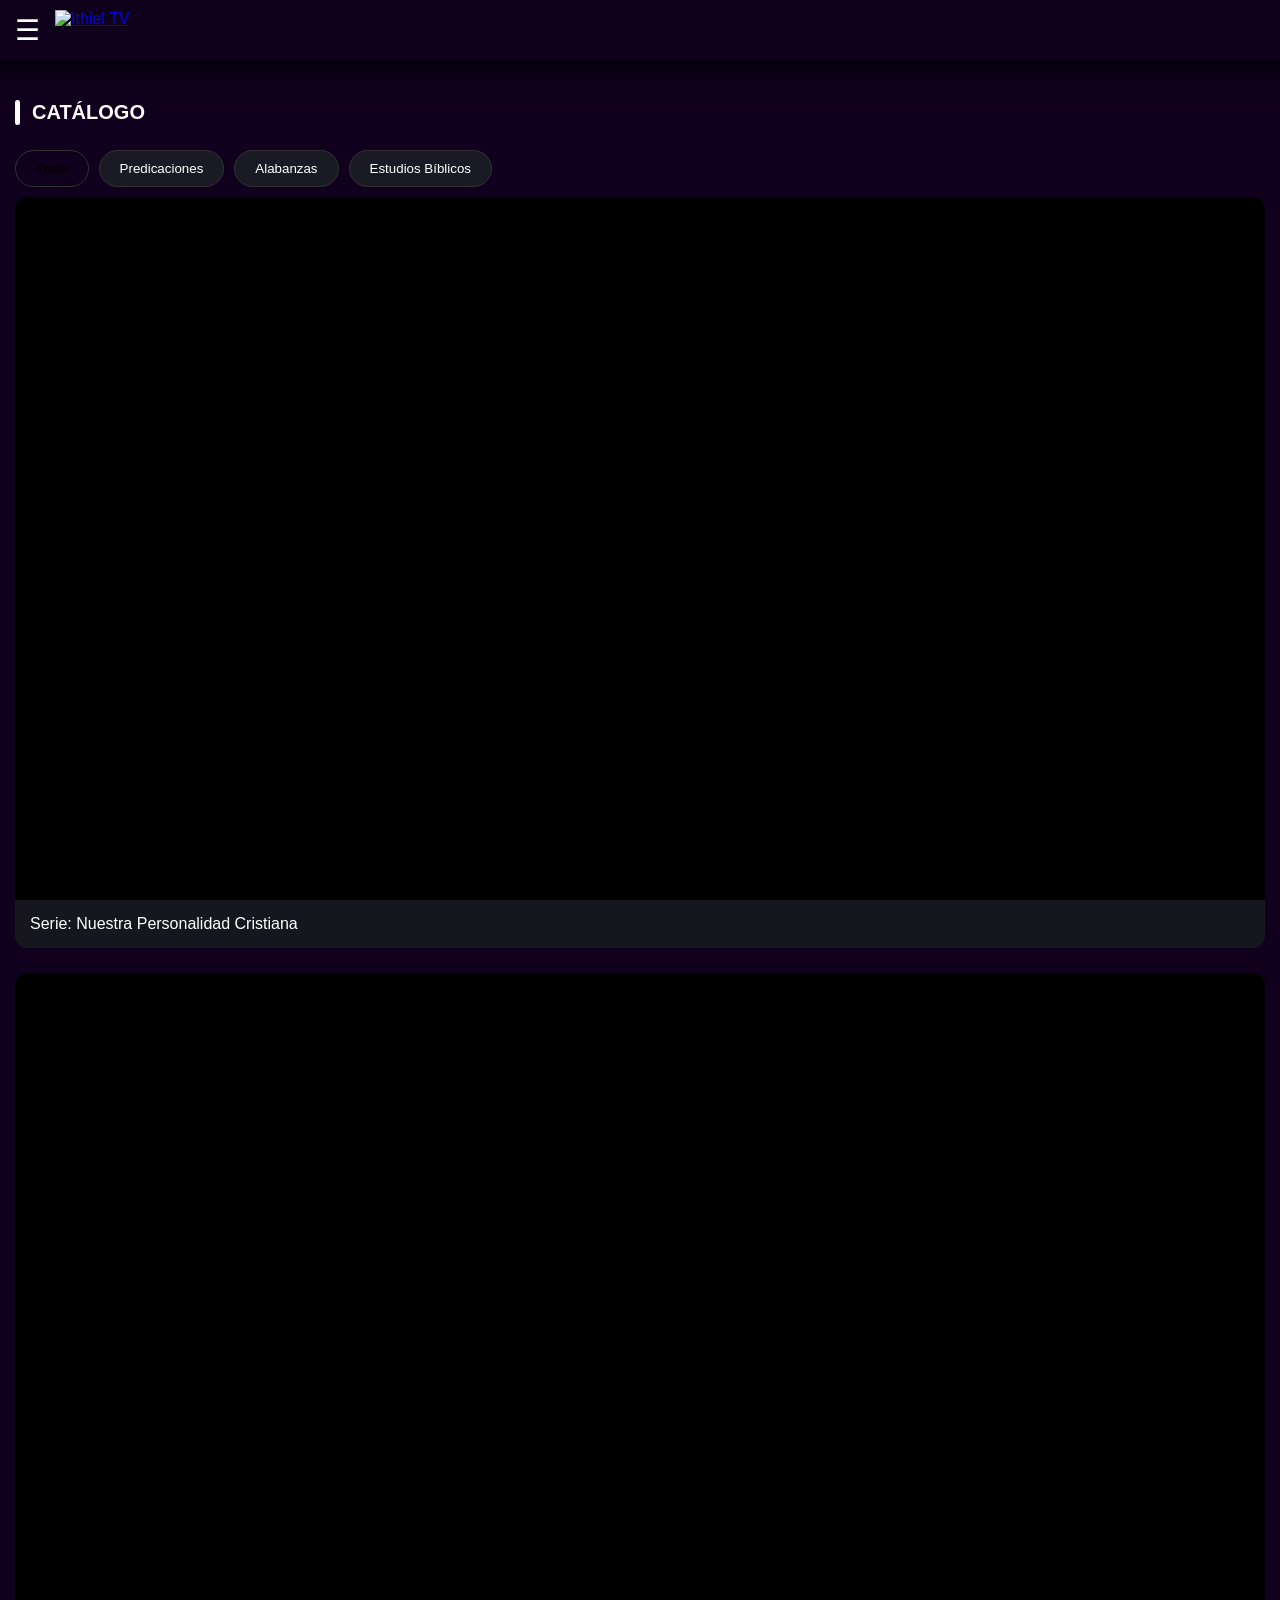
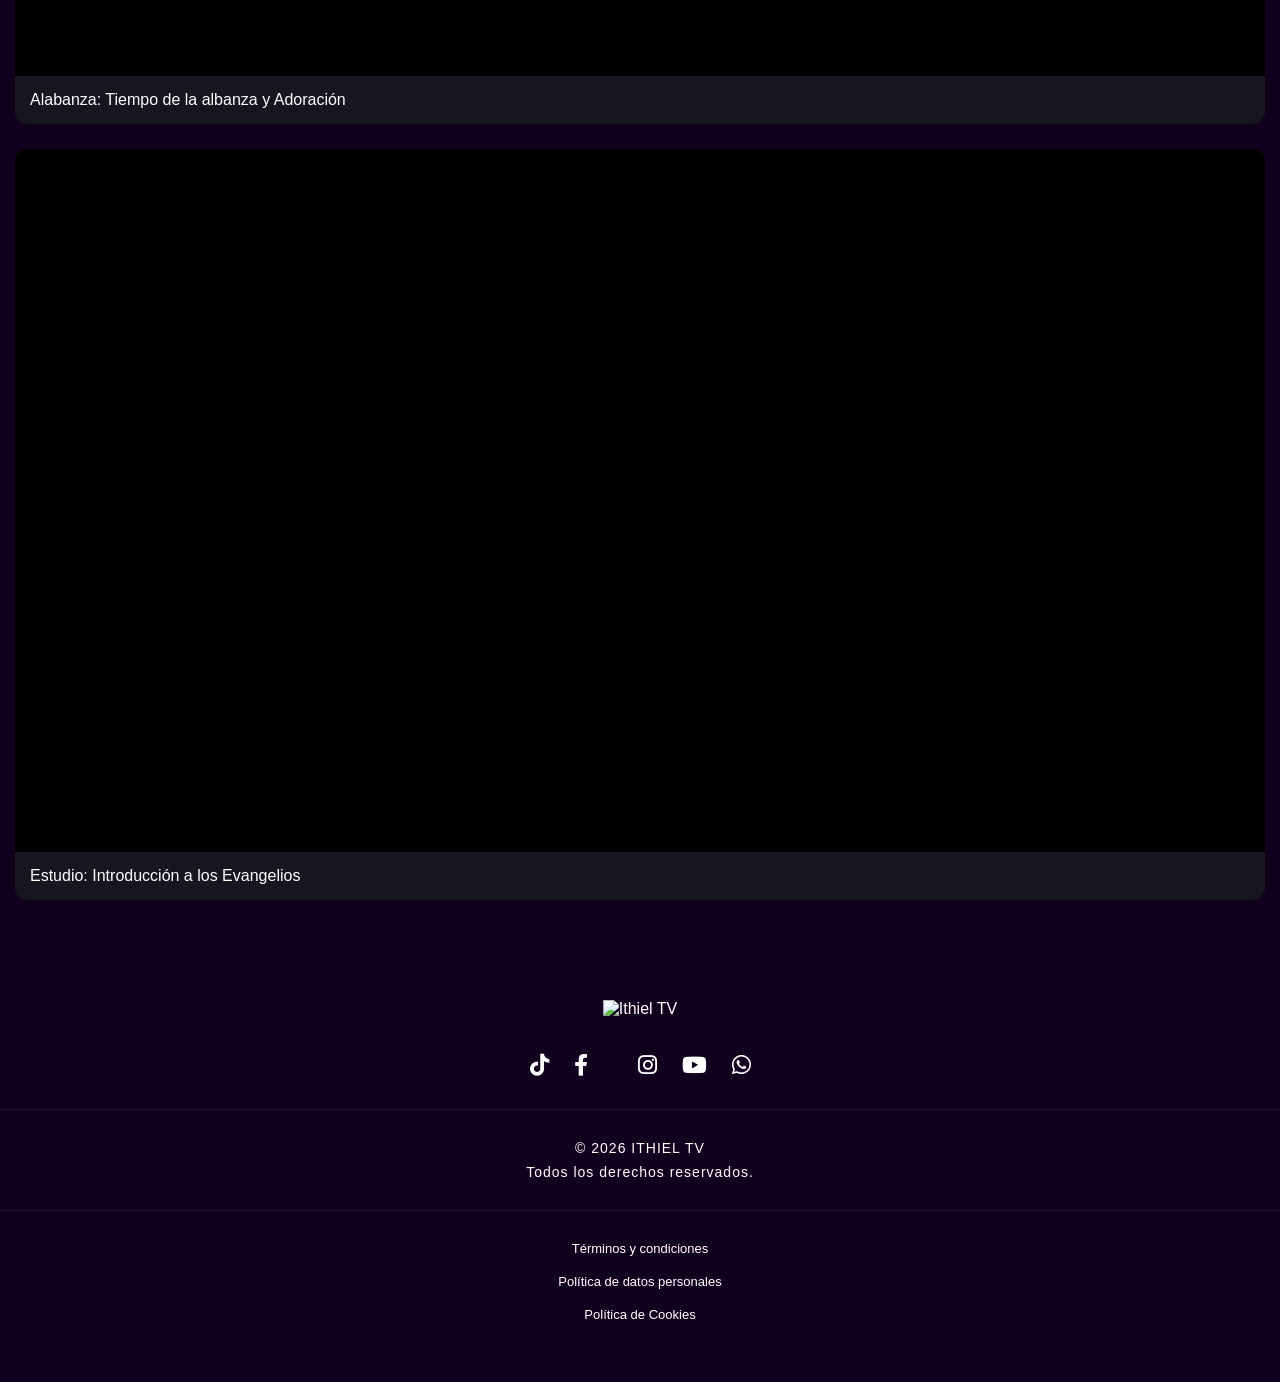
==== catalogo.html @ 6e53051e "update" ====
<!DOCTYPE html>
<html lang="es">
<head>
    <meta charset="UTF-8">
    <meta name="viewport" content="width=device-width, initial-scale=1.0">
    <!-- Color de la barra de direcciones en navegadores móviles -->
    <meta name="theme-color" content="#000C34">
    <title>Ithel TV | Catálogo</title>
    <!-- Font Awesome 6 - Librería de íconos -->
    <link rel="stylesheet" href="https://cdnjs.cloudflare.com/ajax/libs/font-awesome/6.0.0/css/all.min.css">
    <!-- Estilos principales del sitio -->
    <link rel="stylesheet" href="css/styles.css">
</head>
<body>

    <!-- OVERLAY: Capa oscura detrás del menú lateral -->
    <div class="overlay" id="overlay"></div>
    
    <!-- MENÚ LATERAL (SIDEBAR) - Navegación principal -->
    <nav class="sidebar" id="menu">
        <!-- Botón para cerrar el menú (X) -->
        <div style="font-size:35px; padding:20px; cursor:pointer; text-align:right;" id="cerrar">×</div>
        <!-- Enlaces de navegación -->
        <a href="index.html" onclick="cerrar()">Inicio</a>
        <a href="catalogo.html" onclick="cerrar()">Catálogo</a>
        <a href="vivo.html" onclick="cerrar()">En Vivo</a>
        <a href="conocenos.html" onclick="cerrar()">Conócenos</a>
    </nav>

    <!-- HEADER: Barra superior fija -->
    <header>
        <!-- Botón hamburguesa para abrir el menú -->
        <div class="btn-m" id="abrir">☰</div>
        <div class="logo-container">
            <!-- Enlace del logo que lleva al inicio -->
            <a href="index.html">
                <img src="assets/logooficialdeithiel.png" alt="Ithiel TV" class="logo-main">
            </a>
        </div>
    </header>

    <!-- SECCIÓN CATÁLOGO: Contenido principal de videos -->
    <section class="sec" id="catalogo">
        <!-- Título de la sección con línea decorativa -->
        <div class="t-sec"><div class="linea"></div> CATÁLOGO</div>
        
        <!-- FILTROS: Botones para categorizar videos -->
        <div class="filtros">
            <button id="btn-todo" class="btn-f active" onclick="filtrar('todo')">Todo</button>
            <button class="btn-f" onclick="filtrar('predicacion')">Predicaciones</button>
            <button class="btn-f" onclick="filtrar('alabanza')">Alabanzas</button>
            <button class="btn-f" onclick="filtrar('estudio')">Estudios Bíblicos</button>
        </div>

        <!-- LISTA DE VIDEOS: Contenedor de tarjetas de video -->
        <div id="lista-videos">
            <!-- Tarjeta 1: Predicación - Serie: Nuestra Personalidad Cristiana -->
            <div class="card item predicacion">
                <div class="vid">
                    <!-- Reproductor de YouTube con lista de reproducción -->
                    <iframe src="https://www.youtube.com/embed/videoseries?list=PLN6G8LjKatYE3z5otWJQfp3gxnsb1_9Gb" allowfullscreen></iframe>
                </div>
                <div class="v-info">Serie: Nuestra Personalidad Cristiana</div>
            </div>

            <!-- Tarjeta 2: Alabanza - Tiempo de alabanza y adoración -->
            <div class="card item alabanza">
                <div class="vid">
                    <!-- Reproductor de YouTube con lista de reproducción de alabanzas -->
                    <iframe src="https://www.youtube.com/embed/videoseries?list=PLN6G8LjKatYEV9vzxcICWud-a81nAzUEZ&si=kuYNsqTi51CY4heF" allowfullscreen></iframe>
                </div>
                <div class="v-info">Alabanza: Tiempo de la albanza y Adoración</div>
            </div>
            
            <!-- Tarjeta 3: Estudio Bíblico - Introducción a los Evangelios -->
            <div class="card item estudio">
                <div class="vid">
                    <!-- Reproductor de YouTube - VIDEO_ID_3 debe ser reemplazado con el ID real -->
                    <iframe src="https://www.youtube.com/embed/VIDEO_ID_3"></iframe>
                </div>
                <div class="v-info">Estudio: Introducción a los Evangelios</div>
            </div>
        </div>
    </section>

    <!-- FOOTER: Pie de página -->
  <footer class="footer-rcn-style">
    <div class="f-content">
        <div class="f-logo-container">
            <img src="assets/logooficialdeithiel.png" alt="Ithiel TV" class="f-logo">
        </div>
        <div class="f-redes-rcn">
            <a href="https://tiktok.com" target="_blank"><i class="fab fa-tiktok"></i></a>
            <a href="https://facebook.com/ithieltv" target="_blank"><i class="fab fa-facebook-f"></i></a>
            <a href="https://x.com" target="_blank"><i class="fab fa-x-twitter"></i></a>
            <a href="https://instagram.com/ithiel.tv" target="_blank"><i class="fab fa-instagram"></i></a>
            <a href="https://youtube.com/@ithieltv" target="_blank"><i class="fab fa-youtube"></i></a>
            <a href="https://watsapp.com/chanel/0029ValvgwzJkK78LKCbSD3l"targe="_blank">
                <i class="fab 
                fa-whatsapp"></i>
                </a>
        </div>
        <div class="f-divider"></div>
        <div class="f-copyright">
            <p>© 2026 ITHIEL TV</p>
            <p>Todos los derechos reservados.</p>
        </div>
        <div class="f-divider"></div>
        <div class="f-legal-links">
            <a href="#">Términos y condiciones</a>
            <a href="privacidad.html">Política de datos personales</a>
            <a href="#">Política de Cookies</a>
        </div>
    </div>
</footer>
   
   
   
   

    <!-- JavaScript principal -->
    <script src="js/main.js"></script>
</body>
</html>
---- css/styles.css ----
/* === VARIABLES GLOBALES======= */
:root {
    --fondo: #10001D;      /* Color de fondo principal*/
    --menu: #000C34;        /* Color del menú lateral*/
    --Blanco: #FFFFFF;       /* Color de acento */
    --morado: #a333c8;      /* Color de acento morado */
}

/*====== ESTILOS BASE ======== */
body { 
    margin: 0; 
    background: var(--fondo); 
    color:#ffffff; 
    font-family: 'Segoe UI', sans-serif; 
    overflow-x: hidden;          /* Evita desplazamiento horizontal no deseado */
    scroll-behavior: smooth;     /* Desplazamiento suave al hacer clic en enlaces */
}


/*animacion de entrada*/
.loader-wrapper {
    position: fixed;
    top:0;
    left:0;
    width:100%;
    height:100%;
    background:#10001D;
    display:flex;
    justify-content:center;
    align-items:center;
    z-index:9999;
    transition:opacity 0.6s ease;
}

.loader-container{
    position:relative;
    display:flex;
    justify-content:center;
    align-items:center;
}

/*logo en el centro*/
.loader-logo{
    width: 80px;
    height:auto;
    position:absolute;
}
/*circulo animado*/
.spinner{
    width: 120px;
    height: 120px;
    border-radius:50%;
    background: conic-gradient(from 0deg,transparent 20%, #ffffff);

    /* el 2px grosor de la linea*/
    -webkit-mask: 
    radial-gradient(farthest-side,transparent calc(100% - 4px), black 0);
    
    mask:
    radial-gradient(farthest-side,
    transparent calc(100% - 4px), black 0);
    

    animation: spin 0.8s linear infinite;
}

/*animaciom de rotacion*/
@keyframes spin {
    0% { transform:rotate(0deg);}
    100%{ transform:rotate(360deg);}
}





/*=HEADER O BARRA DE NAVEGACIÓN= */
header {
    display: flex; 
    align-items: center; 
    padding: 10px 15px;
    /* Fondo */
    background: rgba(16, 0, 29, 0.8);  
     /*Efectodesenfoque (vidrio)*/
    backdrop-filter: blur(10px);
    /* Compatibilidad Safari */   
    -webkit-backdrop-filter: blur(10px);      
    /* Fijo al hacerscroll */
    position: sticky;  
    top: 0; 
    /* Por encima del contenido */
    z-index: 1000;              
    /*Borde de la barra*/
    border-bottom: 0px solid rgba(255, 255, 255,0);
    /*Sombra de la barra*/
    box-shadow:0 -30px 20px 45px rgba(0, 0, 0, 0.6);
}

/* Botón del menú hamburguesa */
.btn-m { 
    font-size: 28px; 
    cursor: pointer; 
    margin-right: 15px; 
    color: var(--verde); 
}

/* Contenedor del logo */
.logo-container { 
    flex-grow: 1; 
    display: flex; 
    align-items: center; 
}

/* Botón del logo (para volver al inicio) */
.logo-btn { 
    background: none; 
    border: none; 
    padding: 0; 
    cursor: pointer; 
}

/* Imagen del logo principal */
.logo-main { 
    height: 40px; 
    width: auto; 
    display: block; 
}

/*==== MENÚ LATERAL (SIDEBAR) == */
.sidebar {
    position: fixed; 
    top: 0; 
    left: -100%;                
    /* Oculto fuera d la pantalla */
    width: 280px; 
    height: 100%;
    background: rgba(16, 0, 29,1);
    backdrop-filter: blur(0px);
    transition: 0.5s cubic-bezier(0.3, 0.2, 0, 0);  
    /* Animación suave */
    z-index: 2000; 
    padding-top: 20px;
    box-shadow: 10px 0 15px rgba(0, 0, 0, 0.9);
    border-right: 1px solid rgba(255, 255, 255, 0);
}

/* Clase activa mostrar el menú */
.sidebar.active { left: 0; }

/* Enlaces del menú lateral */
.sidebar a { 
    display: block; 
    padding: 15px 25px; 
    color: white; 
    text-decoration: none; 
    font-size: 19px; 
    border-left: 4px solid transparent;   /* Espacio para el borde hover */
}

/* Efecto hover enlaces del menú */
.sidebar a:hover { 
    background: rgba(255, 255, 255, 0.05);
    border-left: 4px solid var(--verde);  /* Borde verde al pasar el mouse */
}

/*===== CARRUSEL DE IMÁGENES === */
/* carrusel */
.slider { 
    width: 100%; 
    aspect-ratio: 16 / 9;       
    /* Proporción pantalla ancha */
    position: relative; 
    overflow: hidden;           /* Oculta el desbordamiento */
    touch-action: pan-y;        
    /* Mejora el touch desplazamiento vertical */
}

/*Contenedor de toda diapositivas */
.slides { 
    display: flex; 
    width: 400%;                /* 4 diapositivas = 400% del ancho */
    height: 100%; 
    transition: transform 0.5s cubic-bezier(0,.51,.07,.04); 
    will-change: transform;     /* Optimización de rendimiento */
}

/* Cada diapositiva individual */
.slide { 
    width: 100%; 
    height: 100%; 
    background-size: cover; 
    background-position: center; 
    display: flex; 
    align-items: flex-end;       /* Texto en la parte inferior */
    padding: 40px 20px; 
    box-sizing: border-box;
}

/* Título de cada diapositiva */
.slide h3 { 
    font-size: 24px; 
    margin: 0; 
}

/* Contenedor de los puntos indicadores del carrusel */
.dots {
    position: absolute; 
    bottom: 20px; 
    width: 100%;
    display: flex; 
    justify-content: center; 
    gap: 8px; 
    z-index: 10;
}

/* Punto indicador individual */
.dot {
    width: 10px; 
    height: 10px; 
    border-radius: 50%;
    background: rgba(255,255,255,0.3); 
    cursor: pointer; 
    transition: 0.4s;
}

/* Punto activo (diapositiva actual) */
.dot.active { 
    background:#ffffff; 
    width: 25px;                /* Se alarga horizontalmente */
    border-radius: 5px; 
}

/* ==================== SECCIONES GENERALES ==================== */
/* Contenedor de sec*/
.sec { padding: 15px; }

/* Título de sección con línea decorativa */
.t-sec { 
    display: flex; 
    align-items: center; 
    font-size: 20px; 
    margin: 25px 0 15px; 
    font-weight: bold; 
}

/* Línea decorativa verde junto al título */
.linea { 
    width: 5px; 
    height: 25px; 
    background: var(--Blanco); 
    margin-right: 12px; 
    border-radius: 10px; 
}

/* ==================== FILTROS DEL CATÁLOGO ==================== */
.filtros { 
    display: flex; 
    gap: 10px; 
    overflow-x: auto;           /* Scroll horizontal en móviles */
    padding: 10px 0; 
    scrollbar-width: none;      /* Oculta scrollbar en Firefox */
}

/* Oculta scrollbar en Chrome/Safari */
.filtros::-webkit-scrollbar { display: none; }

/* Botón de filtro */
.btn-f { 
    background: #1a1a24; 
    border: 1px solid #333; 
    color:#ffffff; 
    padding: 10px 20px; 
    border-radius: 25px; 
    white-space: nowrap;        /* Evita que el texto se divida */
    cursor: pointer; 
}

/* Botón de filtro activo */
.btn-f.active { 
    background: var(--verde); 
    color: black; 
    font-weight: bold; 
}

/*=== TARJETAS DE VIDEOS ===== */
.card { 
    background: #16161f; 
    border-radius: 12px; 
    overflow: hidden; 
    margin-bottom: 25px; 
}

/* Contenedor responsivo de video (aspect ratio 16:9) */
.vid { 
    position: relative; 
    padding-bottom: 56.25%;     /* 9/16 = 56.25% para mantener proporción */
    height: 0; 
    background: #000; 
}

/* Iframe del video posicionado absolutamente */
.vid iframe { 
    position: absolute; 
    top: 0; 
    left: 0; 
    width: 100%; 
    height: 100%; 
    border: 0; 
}

/* Información del video (título/descripción) */
.v-info { 
    padding: 15px; 
    font-weight: 500; 
    color:#ffffff; 
}

/* === SECCIÓN CONÓCENOS==== */
.conocenos-box {
    background: linear-gradient(145deg, #000C34, #000C34);
    border-radius: 10px;
    padding: 25px;
    border: 0px solid #222;
}

/* Imagen de la sección Conócenos */
.conocenos-img {
    width: 100%;
    height: 200px;
    object-fit: cover;          /* Ajusta la imagen sin distorsión */
    border-radius: 10px;
    margin-bottom: 20px;
}

/* Párrafos de sección Conócenos */
.conocenos-box p {
    line-height: 1.6;
    color: #FFFFFF;
}

/* FOOTER: Pie de página */
.footer-rcn-style {
    background-color: var(--fondo); /* Tu azul oscuro #10001D */
    padding: 60px 0; /* Más espacio vertical para elegancia */
    width: 100%;
    position: relative;
}
.footer-rcn-style .f-content {
    max-width: 600px;
    margin: 0 auto;
    text-align: center;
    padding: 0 20px; /* Margen para que el texto no toque bordes en móvil */
}
/* Estilo del Logo */
.footer-rcn-style .f-logo {
    height: 55px;
    margin-bottom: 35px;
    filter: brightness(1.1); /* Resalta un poco el logo sobre el fondo */
}
/* Iconos de Redes (Sutiles y blancos) */
.f-redes-rcn {
    display: flex;
    justify-content: center;
    gap: 25px;
    margin-bottom: 30px;
}
.f-redes-rcn a {
    color: #ffffff;
    font-size: 22px;
    opacity: 1;
    transition: transform 0.3s, opacity 0.2s;
}
.f-redes-rcn a:hover {
    opacity: 1;
    transform: translateY(-3px);
}
/*Líneas divisoras y sutiles */
.f-divider {
    height: 1px;
    /* Opacidad muy baja (8%) "coloreada" en PC */
    background: rgba(255, 255, 255, 0.08); 
    width: 100vw;
    position: relative;
    left: 50%;
    margin-left: -50vw;
    margin-top: 30px;
    margin-bottom: 30px;
    border: none;
}
/* Bloque de Copyright */
.f-copyright p {
    margin: 8px 0;
    font-size: 14px;
    font-weight: 400;
    letter-spacing: 1px;
    opacity: 1;
}
/* Enlaces Legales Inferiores */
.f-legal-links {
    display: flex;
    flex-direction: column;
    gap: 18px;
    margin-top: 20px;
}

.f-legal-links a {
    color:#ffffff;
    text-decoration: none;
    font-size: 13px;
    opacity: 1;
    transition: opacity 0.3s;
}

.f-legal-links a:hover {
    opacity: 1;
}
/* Escudo scroll horizontal por las líneas 100vw */
body {
    overflow-x: hidden;
}






/* ==== OVERLAY (FONDO OSCURO) == */
.overlay { 
    position: fixed; 
    top: 0; 
    left: 0; 
    width: 100%; 
    height: 100%;
    background: rgba(0,0,0,0.4);
    display: none; 
    z-index: 1500; 
}

/* Overlay activo */
.overlay.active { display: block; }

/* == ANIMACIONES ======== */
/* Animación de pulso para el indicador "EN VIVO" */
@keyframes pulse { 
    0% { opacity: 1; } 
    50% { opacity: 0.5; }        /* Se atenúa a la mitad */
    100% { opacity: 1; } 
}

/*= MEDIA QUERIES (RESPONSIVE)== */
/* Estilos para dispositivos móviles */
@media (max-width: 768px) {
    /* Mantiene proporción del carrusel en móviles */
    .slider {
        aspect-ratio: 16 / 9;
    }
    /* Reduce tamaño de fuente de los títulos del carrusel */
    .slide h3 {
        font-size: 18px;
    }
}
/* imagenes de ithiel */
.grid-container {
    display: flex;             
    gap: 15px;
    /*arriba,derecha,abajo,
    izquierda*/
    padding: 0px 15px;
    overflow-x: auto;
    scroll-snap-type: x mandatory; 
    -webkit-overflow-scrolling: touch; 
    scrollbar-width: none;

    margin-left:  -15px; 
    margin-right: -15px;
    
    
}
    
.grid-container::-webkit-scrollbar {
    display: none;             /* Oculta la barra en Chrome/Safari */
}

.grid-card {
    flex: 0 0 52%;             /* Tamaño pequeño para que quepan varias */
    max-width: 185px;
    scroll-snap-align:center ;
    cursor: pointer;
}

.grid-card img {
    width: 100%;
    aspect-ratio: 16 / 9;      
/* Mismo tamaño horizontal para todas */
    object-fit: cover;
    border-radius: 12px;
    border: 1px solid rgba(255,255,255,0.1);
}

.grid-title {
    font-size: 15px;
    margin-top: 6px;
    color: #ffffff;
    text-align: left;
}


/* --- Estilos de la Ventana Modal --- */
.modal-viewer {
    display: none;
    position: fixed;
    top: 0;
    left: 0;
    width: 100%;
    height: 100%;
    background: rgba(0, 0, 0, 0.98);
    z-index: 5000;
    justify-content: center;
    align-items: center;
    backdrop-filter: blur(10px);
    overflow-y: auto; /* Permite scroll si el contenido es muy alto */
}

.modal-content {
    width: 100%;
    padding: 20px;
    display: flex;
    justify-content: center;
}

.modal-wrapper {
    max-width: 900px;
    width: 100%;
    display: flex;
    flex-direction: column; /* Todo uno debajo de otro */
    align-items: center;
}

/*imagen completa*/

#imgFull {
    max-width: 105%;
    max-height: 70vh; /* Limita altura para dejar espacio al texto */
    border-radius: 0px;
    object-fit: contain;
    box-shadow: 0 0 30px rgba(0,0,0,0.8);
}

.modal-info-container {
    width: 100%;
    margin-top: 20px;
    text-align: left;
    color:#ffffff;
}

#modalTitulo {
    font-size: 22px;
    margin: 0 0 10px 0;
    color: var(--verde);
}

#modalDescripcion {
    font-size: 15px;
    color: #ffffff;
    line-height: 1.5;
    margin-bottom: 20px;
}

/* Contenedor de Botones */
.modal-actions {
    display: flex;
    gap: 12px;
    flex-wrap: wrap; /* Si no caben, bajan */
}

.btn-action {
    text-decoration: none;
    padding: 12px 25px;
    border-radius: 30px;
    font-size: 14px;
    font-weight: bold;
    display: flex;
    align-items: center;
    gap: 8px;
    transition: 0.3s;
    border: none;
    cursor: pointer;
}

.btn-download {
    background: var(--Blanco);
    color: #0b1627;
}

.btn-share {
    background: rgba(255, 255, 255, 0.1);
    color:#ffffff;
    border: 1px solid rgba(255, 255, 255, 0.2);
}

.btn-action:hover {
    transform: translateY(-3px);
    opacity: 0.9;
}

.close-modal {
    position: absolute;
    top: 20px;
    right: 20px;
    font-size: 40px;
    color:#ffffff;
    cursor: pointer;
    z-index: 5010;
}

@media (max-width: 600px) {
    #modalTitulo { font-size: 18px; }
    #modalDescripcion { font-size: 14px; }
    .modal-actions { justify-content: center; }
}
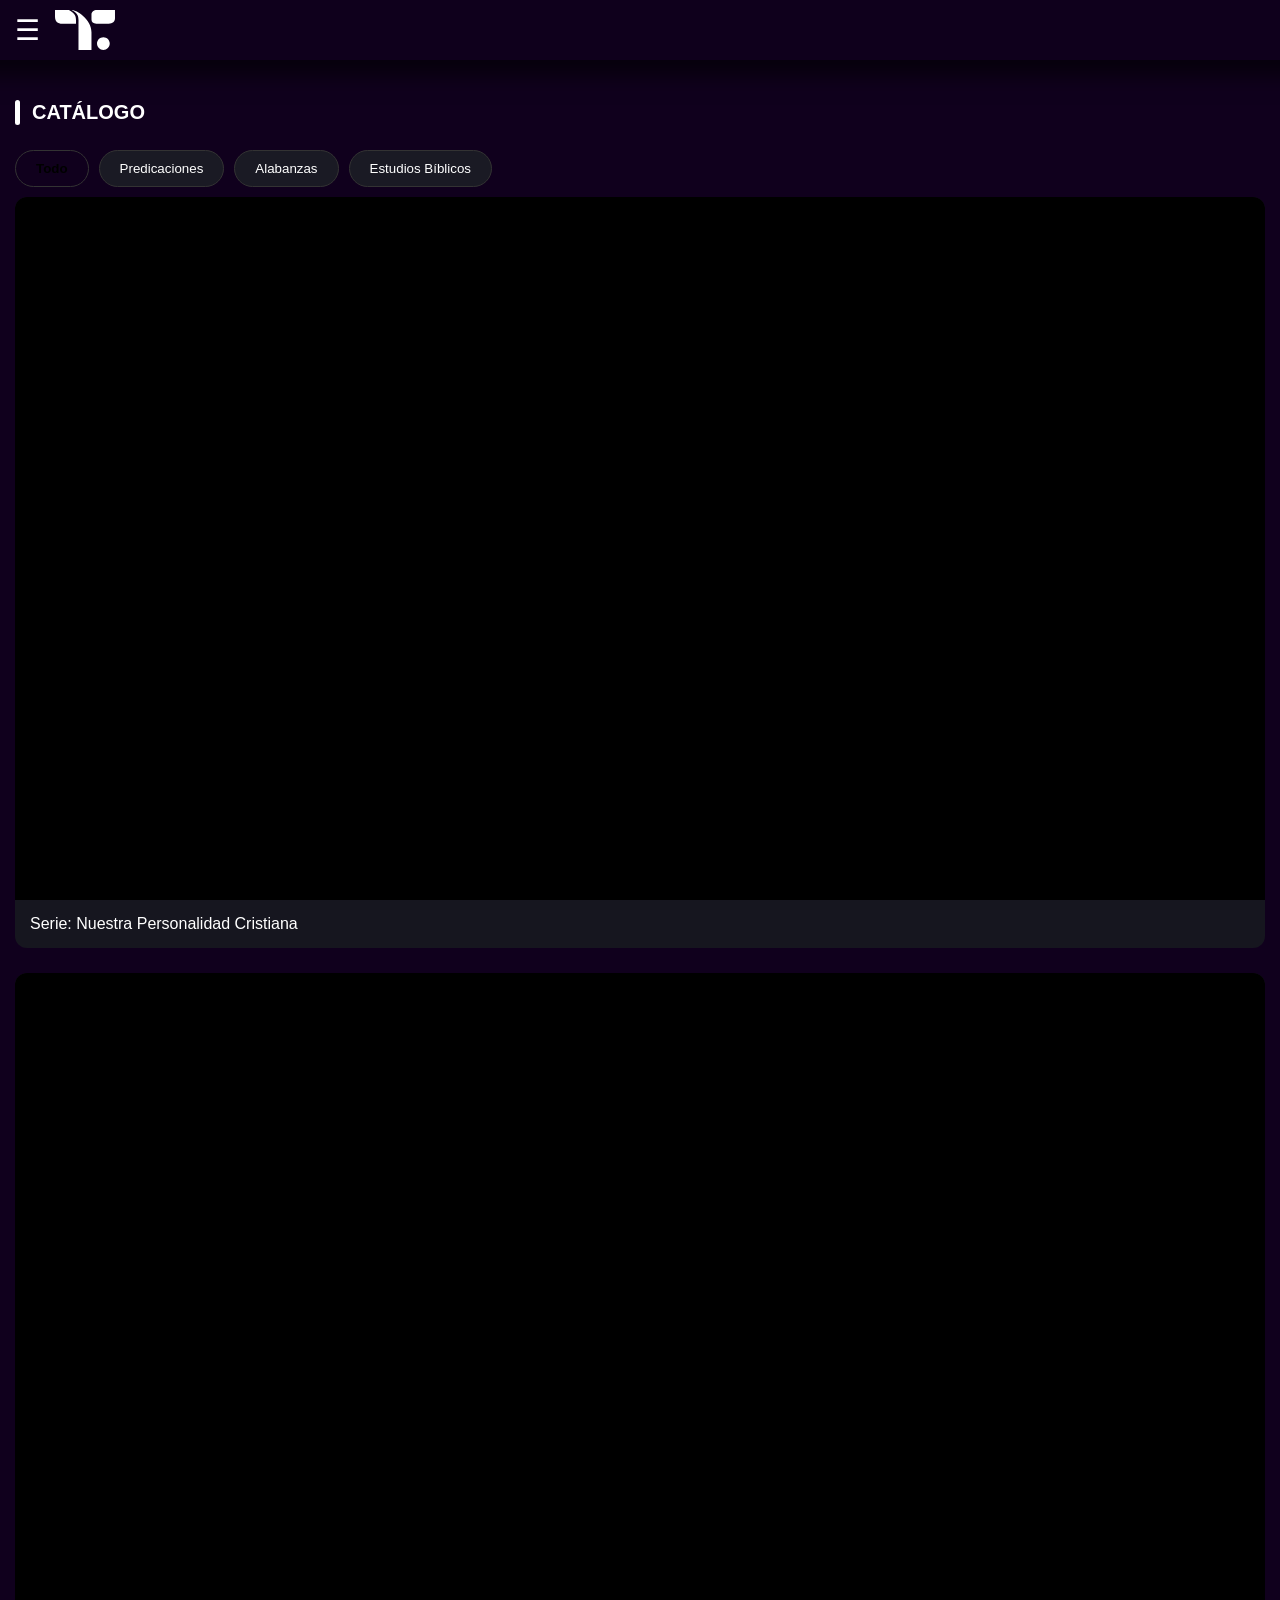
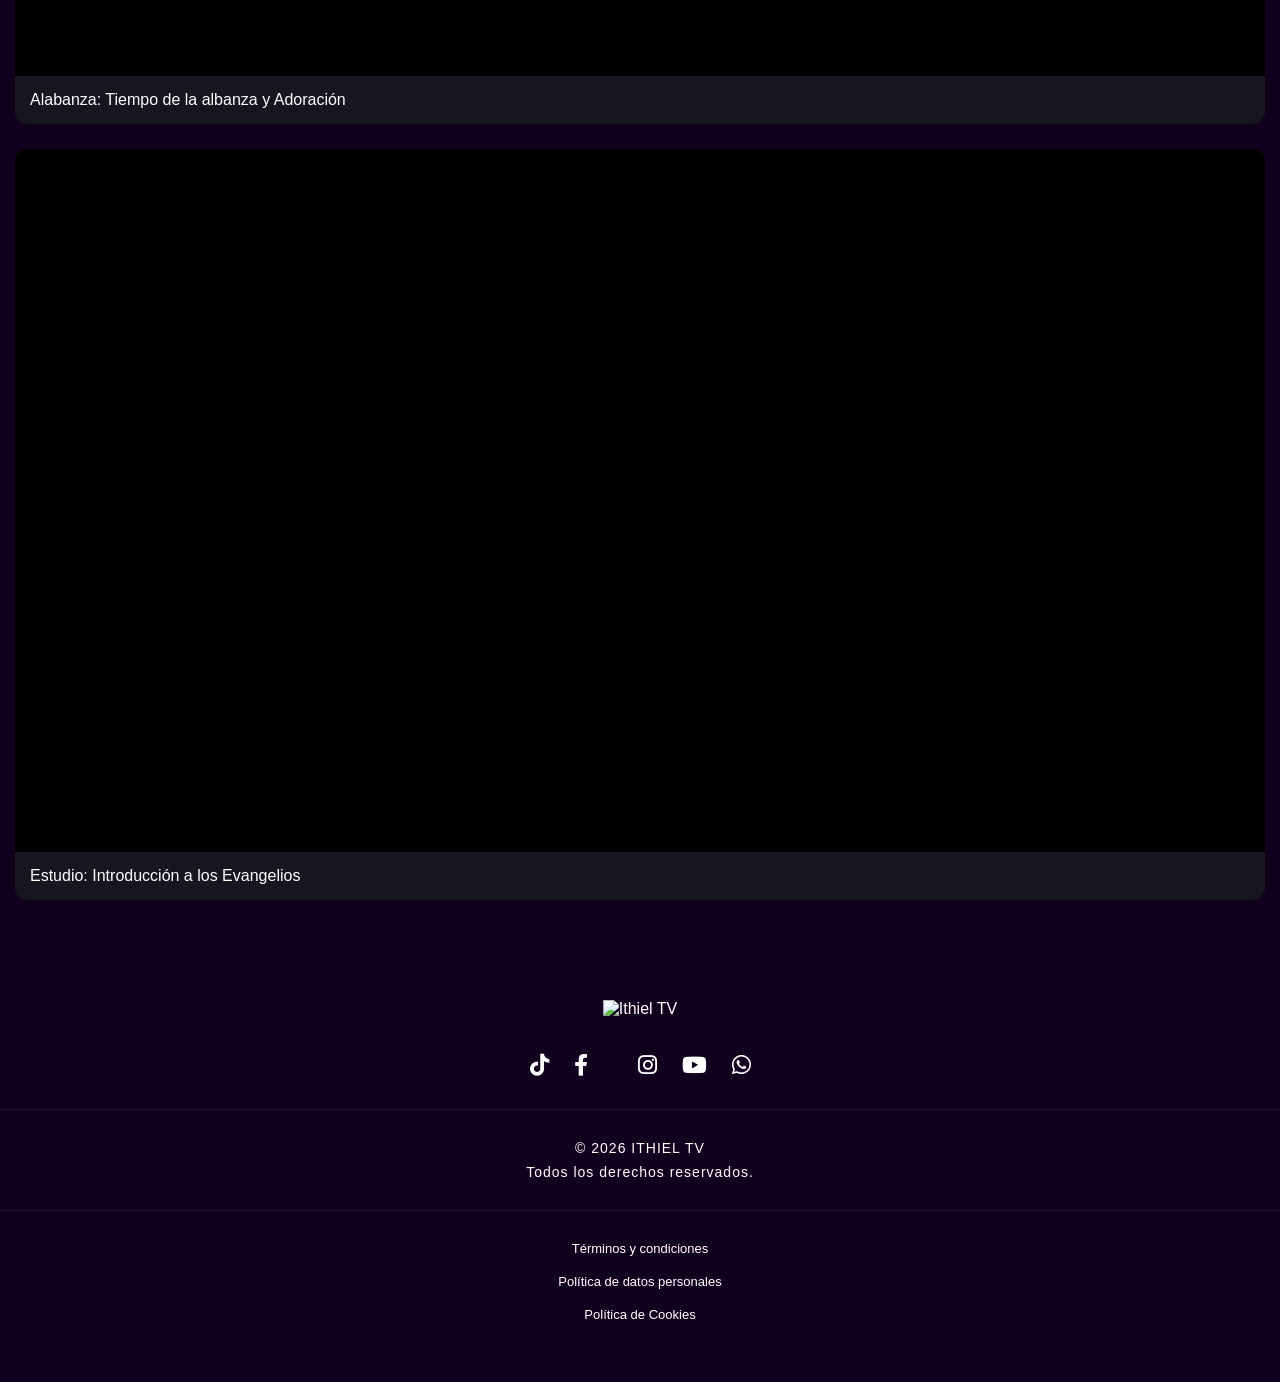
==== commit a00e5912: "update" ====
--- a/catalogo.html
+++ b/catalogo.html
@@ -34,7 +34,7 @@
         <div class="logo-container">
             <!-- Enlace del logo que lleva al inicio -->
             <a href="index.html">
-                <img src="assets/logooficialdeithiel.png" alt="Ithiel TV" class="logo-main">
+                <img src="assets/ithieltv.svg" alt="Ithiel TV" class="logo-main">
             </a>
         </div>
     </header>
--- a/css/styles.css
+++ b/css/styles.css
@@ -1,4 +1,4 @@
-/* === VARIABLES GLOBALES======= */
+/* ===VARIABLES GLOBALES======= */
 :root {
     --fondo: #10001D;      /* Color de fondo principal*/
     --menu: #000C34;        /* Color del menú lateral*/
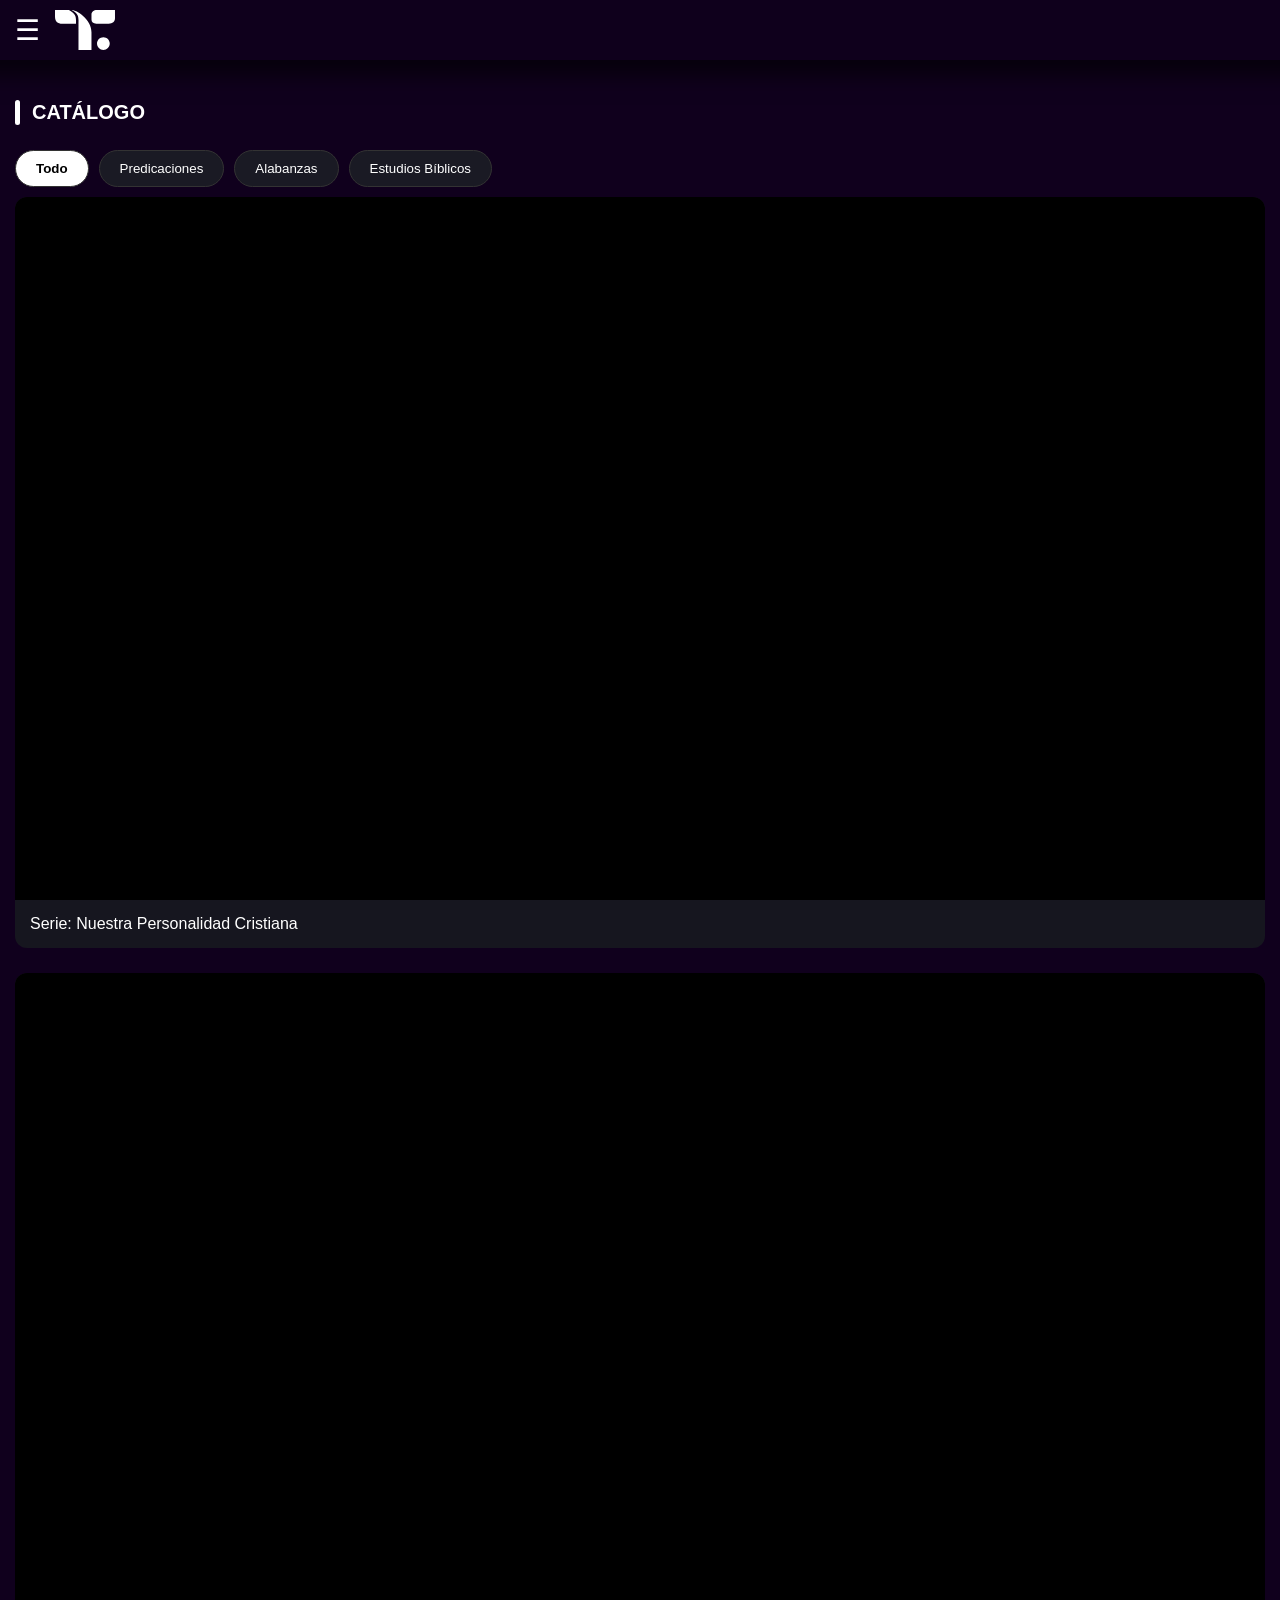
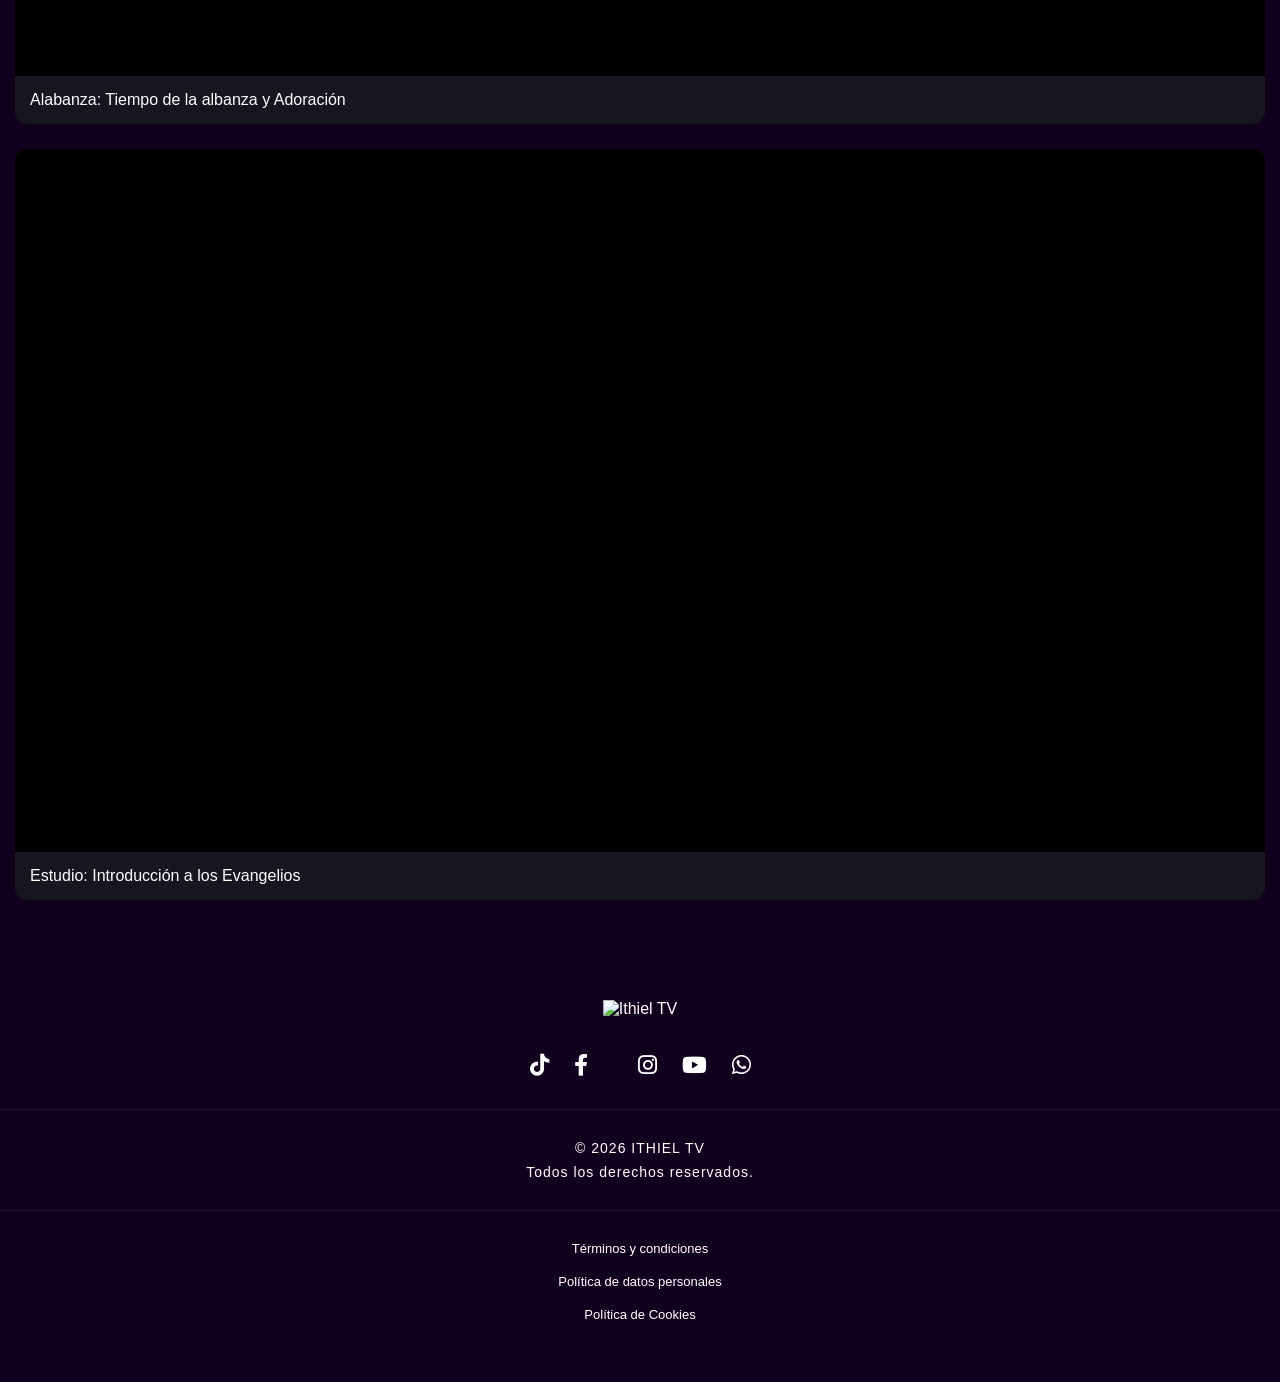
==== commit 01f494df: "update" ====
--- a/catalogo.html
+++ b/catalogo.html
@@ -27,7 +27,7 @@
         <a href="conocenos.html" onclick="cerrar()">Conócenos</a>
     </nav>
 
-    <!-- HEADER: Barra superior fija -->
+    <!-- HEADER: Barra superior -->
     <header>
         <!-- Botón hamburguesa para abrir el menú -->
         <div class="btn-m" id="abrir">☰</div>
--- a/css/styles.css
+++ b/css/styles.css
@@ -45,7 +45,7 @@
     height:auto;
     position:absolute;
 }
-/*circulo animado*/
+/*--------circulo animado -----*/
 .spinner{
     width: 120px;
     height: 120px;
@@ -96,7 +96,7 @@
     box-shadow:0 -30px 20px 45px rgba(0, 0, 0, 0.6);
 }
 
-/* Botón del menú hamburguesa */
+/* Menú hamburguesa */
 .btn-m { 
     font-size: 28px; 
     cursor: pointer; 
@@ -136,8 +136,8 @@
     height: 100%;
     background: rgba(16, 0, 29,1);
     backdrop-filter: blur(0px);
-    transition: 0.5s cubic-bezier(0.3, 0.2, 0, 0);  
-    /* Animación suave */
+    transition: 0.5s 
+    cubic-bezier(0.4, 0.7,.0, 0);  
     z-index: 2000; 
     padding-top: 20px;
     box-shadow: 10px 0 15px rgba(0, 0, 0, 0.9);
@@ -180,7 +180,8 @@
     display: flex; 
     width: 400%;                /* 4 diapositivas = 400% del ancho */
     height: 100%; 
-    transition: transform 0.5s cubic-bezier(0,.51,.07,.04); 
+    transition: transform 0.5s 
+    cubic-bezier(0,.51,.07,.04); 
     will-change: transform;     /* Optimización de rendimiento */
 }
 
@@ -230,7 +231,7 @@
     border-radius: 5px; 
 }
 
-/* ==================== SECCIONES GENERALES ==================== */
+/* == SECCIONES GENERALES ======= */
 /* Contenedor de sec*/
 .sec { padding: 15px; }
 
@@ -243,7 +244,7 @@
     font-weight: bold; 
 }
 
-/* Línea decorativa verde junto al título */
+/* Línea decorativajunto al título */
 .linea { 
     width: 5px; 
     height: 25px; 
@@ -252,13 +253,13 @@
     border-radius: 10px; 
 }
 
-/* ==================== FILTROS DEL CATÁLOGO ==================== */
+/* === CATÁLOGO ==== */
 .filtros { 
     display: flex; 
     gap: 10px; 
-    overflow-x: auto;           /* Scroll horizontal en móviles */
+    overflow-x: auto;
     padding: 10px 0; 
-    scrollbar-width: none;      /* Oculta scrollbar en Firefox */
+    scrollbar-width: none;    
 }
 
 /* Oculta scrollbar en Chrome/Safari */
@@ -277,7 +278,7 @@
 
 /* Botón de filtro activo */
 .btn-f.active { 
-    background: var(--verde); 
+    background: var(--Blanco); 
     color: black; 
     font-weight: bold; 
 }
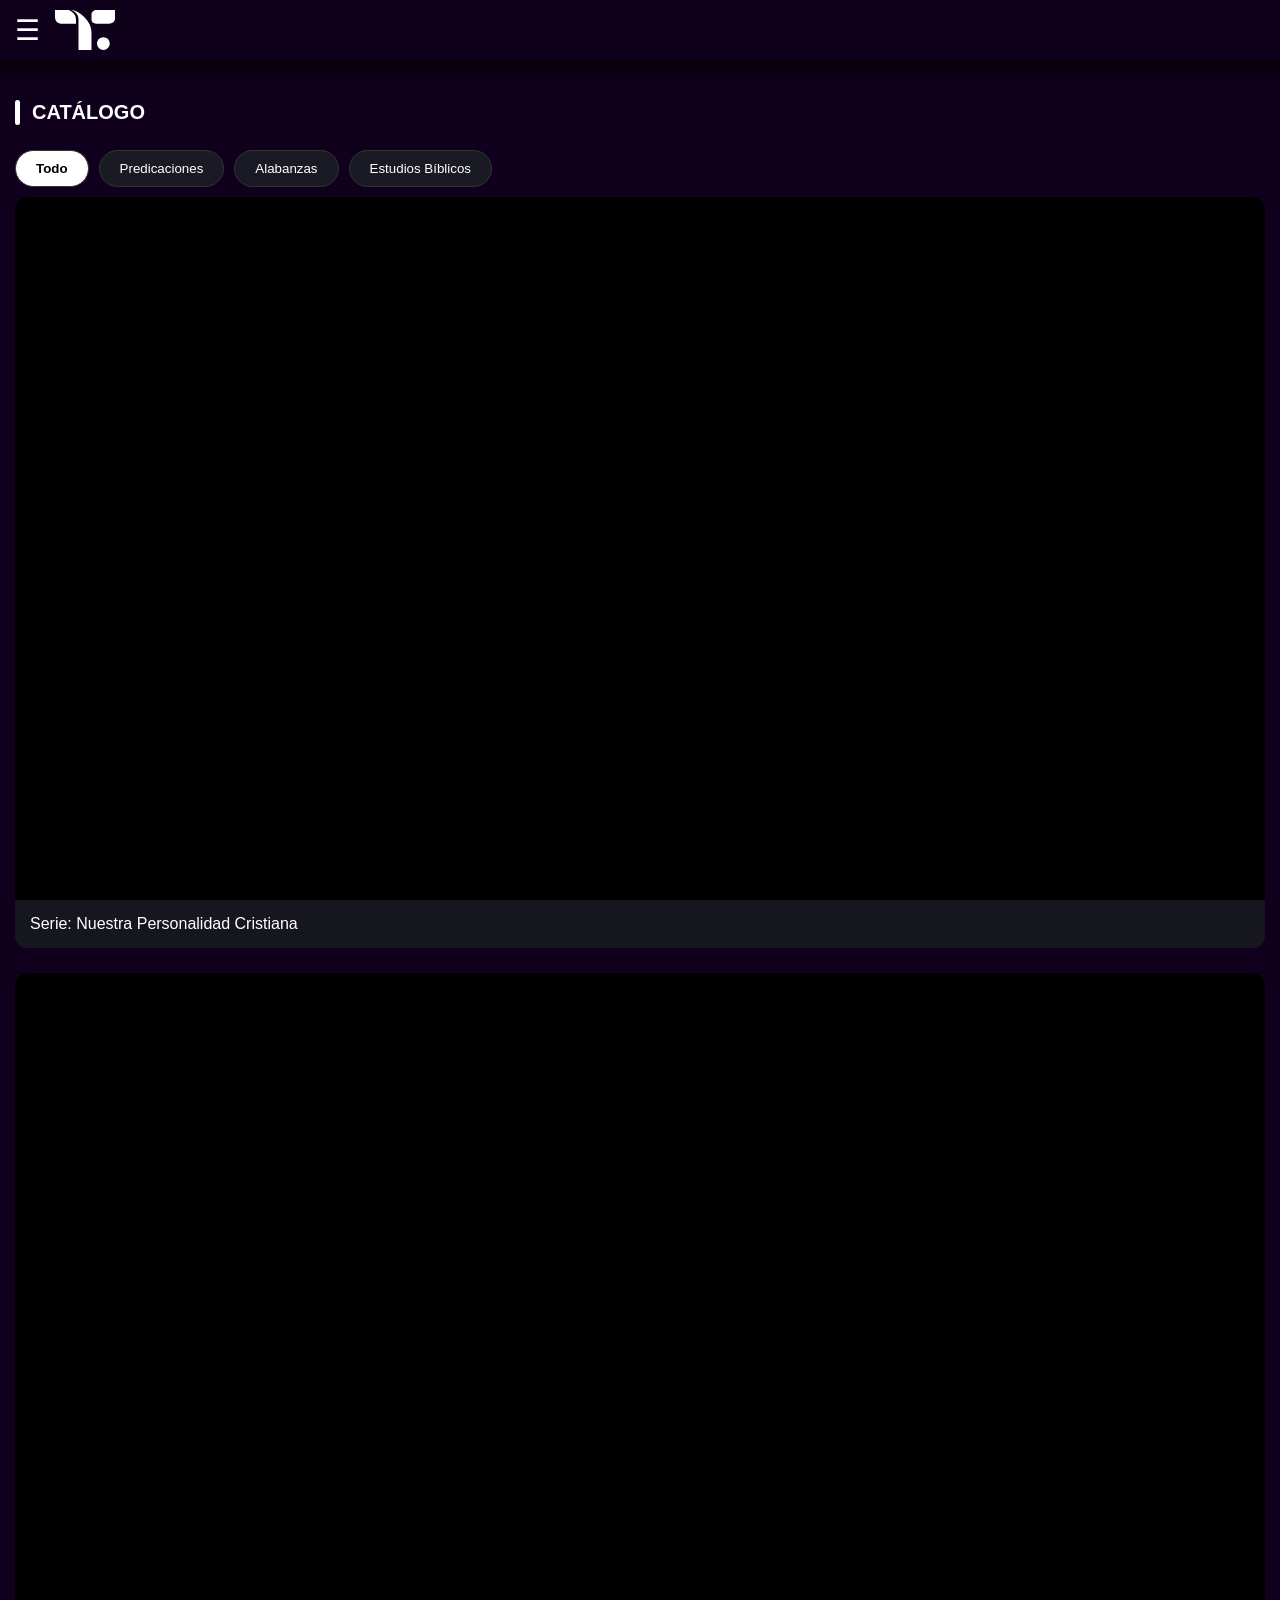
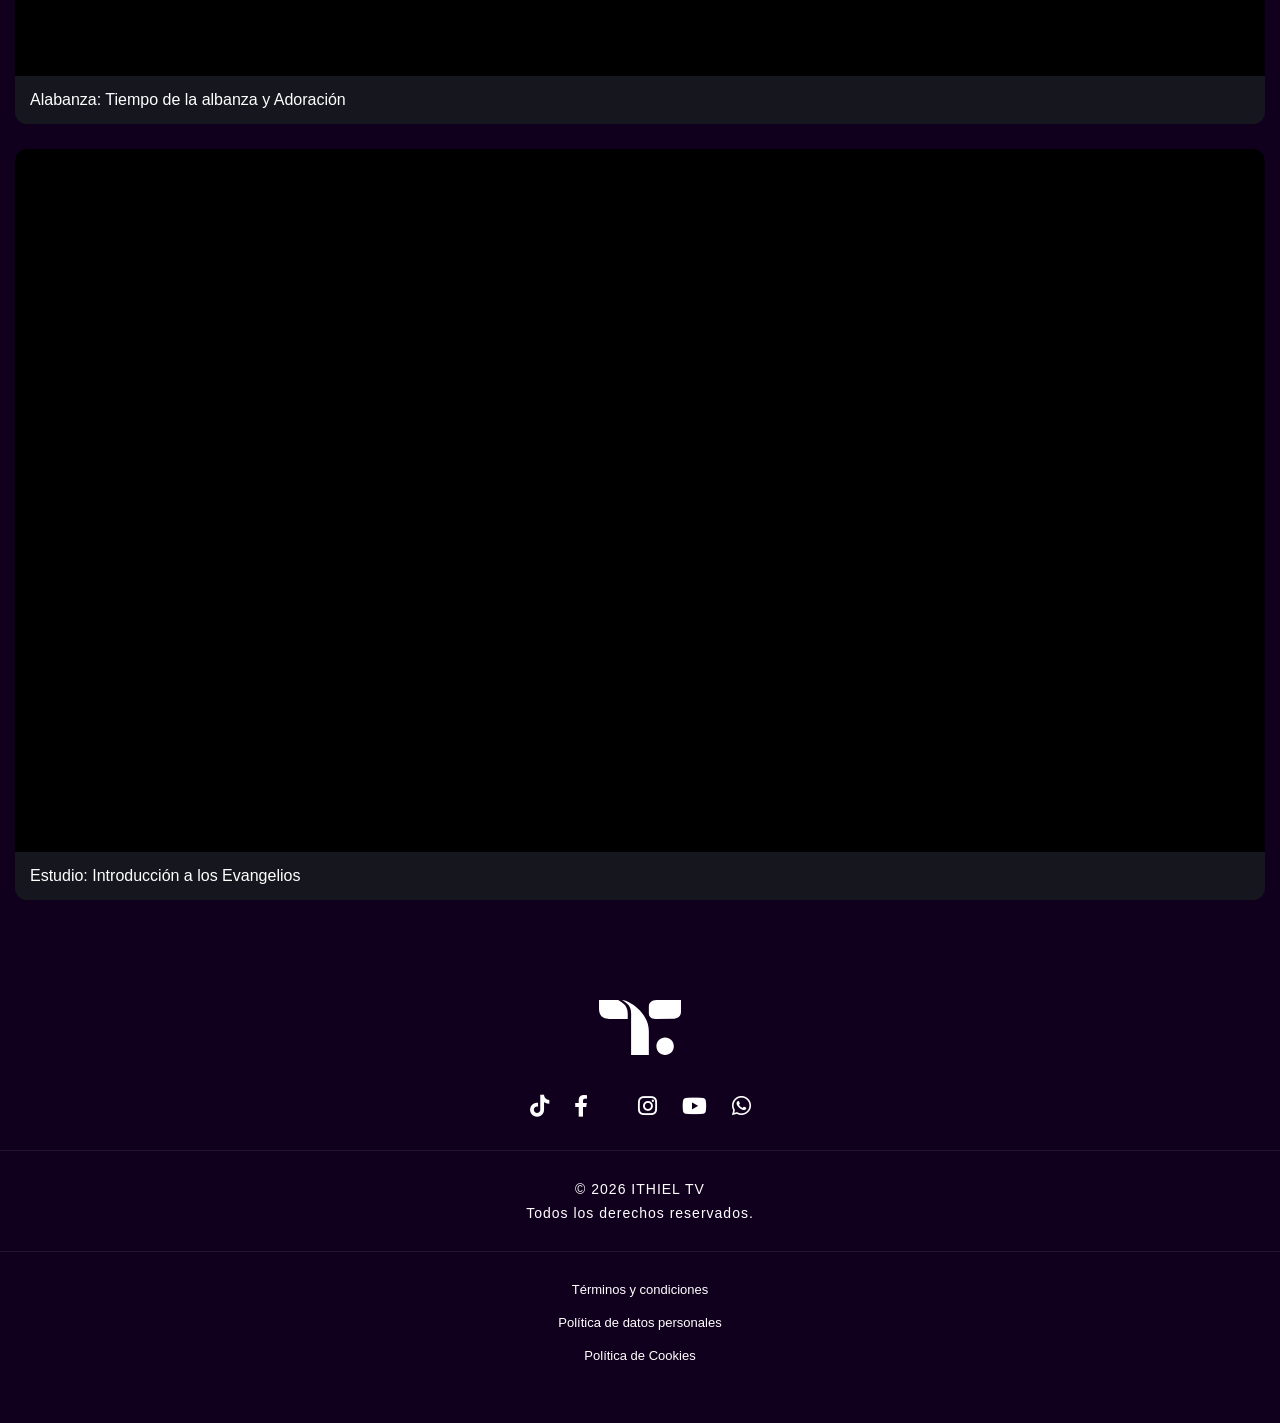
==== commit 26e89d41: "update catalogo.html" ====
--- a/catalogo.html
+++ b/catalogo.html
@@ -87,7 +87,7 @@
   <footer class="footer-rcn-style">
     <div class="f-content">
         <div class="f-logo-container">
-            <img src="assets/logooficialdeithiel.png" alt="Ithiel TV" class="f-logo">
+            <img src="assets/ithieltv.svg" alt="Ithiel TV" class="f-logo">
         </div>
         <div class="f-redes-rcn">
             <a href="https://tiktok.com" target="_blank"><i class="fab fa-tiktok"></i></a>
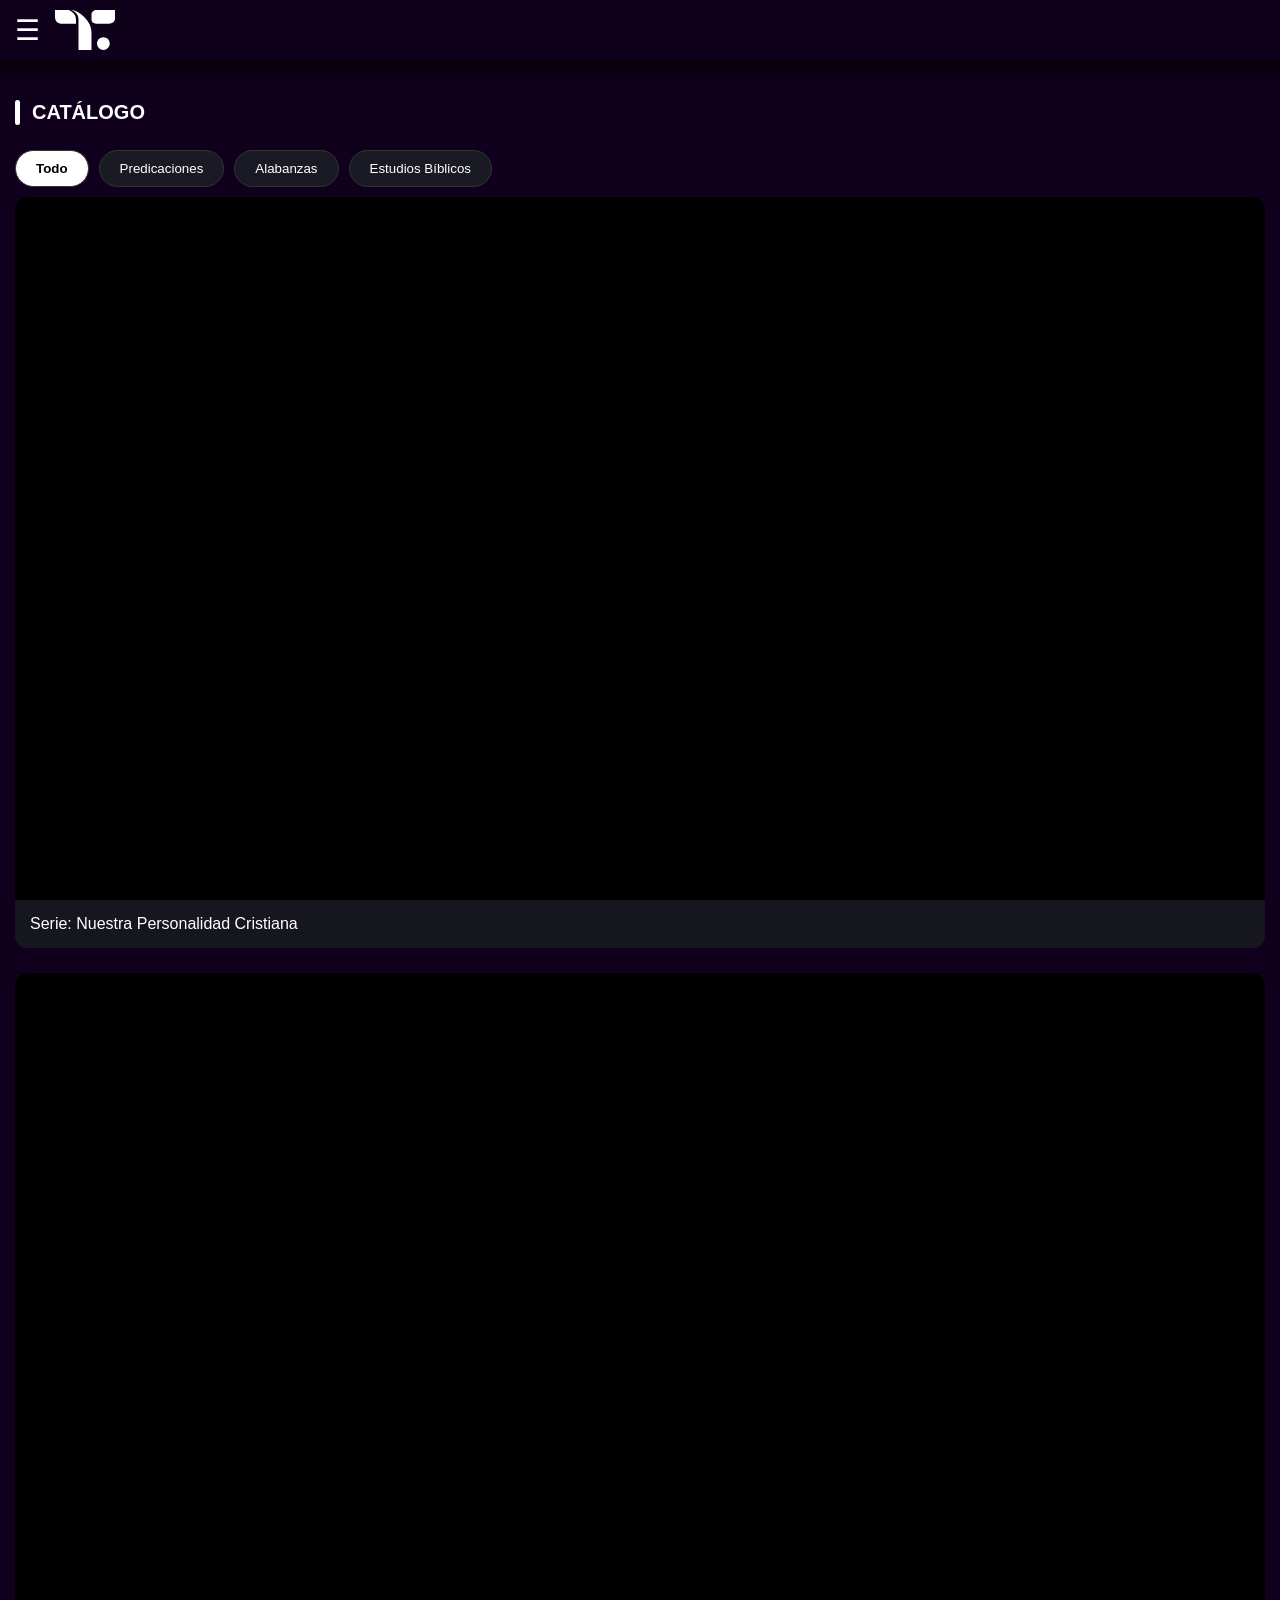
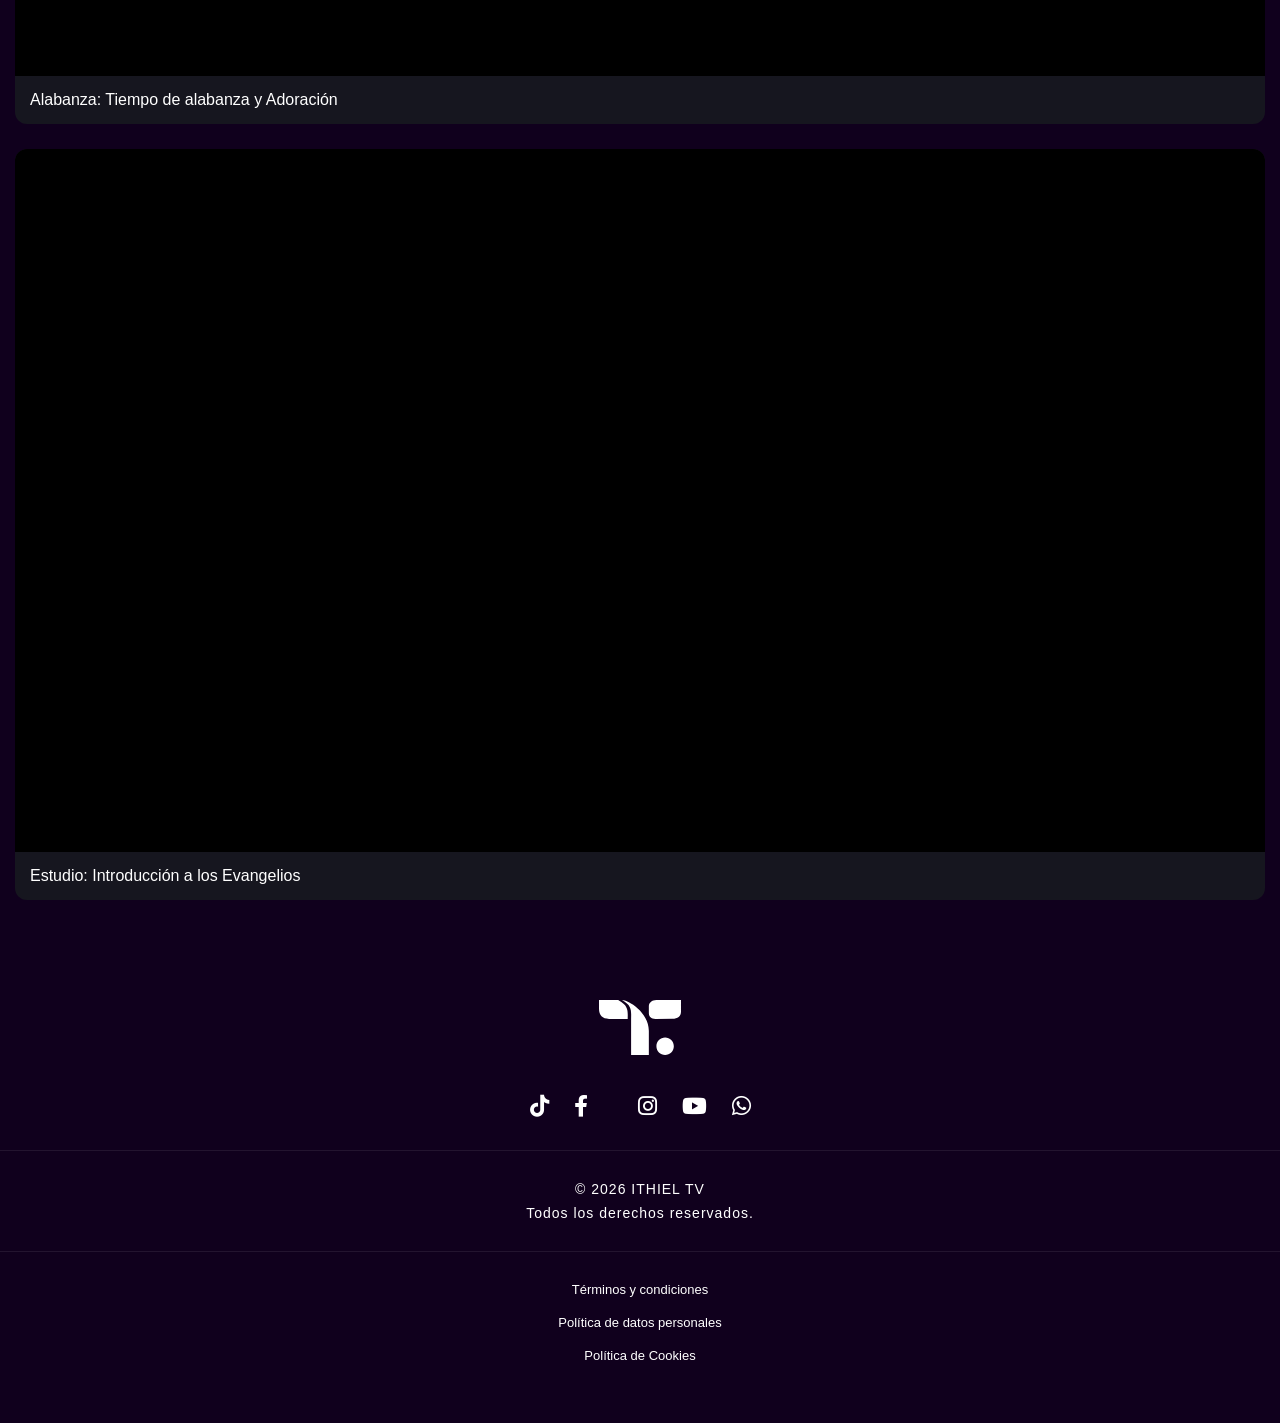
==== commit 1ed11f28: "update catalogo.html" ====
--- a/catalogo.html
+++ b/catalogo.html
@@ -3,122 +3,65 @@
 <head>
     <meta charset="UTF-8">
     <meta name="viewport" content="width=device-width, initial-scale=1.0">
-    <!-- Color de la barra de direcciones en navegadores móviles -->
     <meta name="theme-color" content="#000C34">
     <title>Ithel TV | Catálogo</title>
-    <!-- Font Awesome 6 - Librería de íconos -->
     <link rel="stylesheet" href="https://cdnjs.cloudflare.com/ajax/libs/font-awesome/6.0.0/css/all.min.css">
-    <!-- Estilos principales del sitio -->
     <link rel="stylesheet" href="css/styles.css">
 </head>
 <body>
 
-    <!-- OVERLAY: Capa oscura detrás del menú lateral -->
-    <div class="overlay" id="overlay"></div>
+
+<header>
+    <div class="btn-m" id="abrir">☰</div>
+    <div class="logo-container">
+        <a href="index.html">
+            <img src="assets/icons/ithieltv.svg" alt="Ithiel TV" class="logo-main">
+        </a>
+    </div>
+</header>
+
+<section class="sec" id="catalogo">
+    <div class="t-sec"><div class="linea"></div> CATÁLOGO</div>
     
-    <!-- MENÚ LATERAL (SIDEBAR) - Navegación principal -->
-    <nav class="sidebar" id="menu">
-        <!-- Botón para cerrar el menú (X) -->
-        <div style="font-size:35px; padding:20px; cursor:pointer; text-align:right;" id="cerrar">×</div>
-        <!-- Enlaces de navegación -->
-        <a href="index.html" onclick="cerrar()">Inicio</a>
-        <a href="catalogo.html" onclick="cerrar()">Catálogo</a>
-        <a href="vivo.html" onclick="cerrar()">En Vivo</a>
-        <a href="conocenos.html" onclick="cerrar()">Conócenos</a>
-    </nav>
+    <div class="filtros">
+        <button id="btn-todo" class="btn-f active" onclick="filtrar('todo')">Todo</button>
+        <button class="btn-f" onclick="filtrar('predicacion')">Predicaciones</button>
+        <button class="btn-f" onclick="filtrar('alabanza')">Alabanzas</button>
+        <button class="btn-f" onclick="filtrar('estudio')">Estudios Bíblicos</button>
+    </div>
 
-    <!-- HEADER: Barra superior -->
-    <header>
-        <!-- Botón hamburguesa para abrir el menú -->
-        <div class="btn-m" id="abrir">☰</div>
-        <div class="logo-container">
-            <!-- Enlace del logo que lleva al inicio -->
-            <a href="index.html">
-                <img src="assets/ithieltv.svg" alt="Ithiel TV" class="logo-main">
-            </a>
-        </div>
-    </header>
-
-    <!-- SECCIÓN CATÁLOGO: Contenido principal de videos -->
-    <section class="sec" id="catalogo">
-        <!-- Título de la sección con línea decorativa -->
-        <div class="t-sec"><div class="linea"></div> CATÁLOGO</div>
-        
-        <!-- FILTROS: Botones para categorizar videos -->
-        <div class="filtros">
-            <button id="btn-todo" class="btn-f active" onclick="filtrar('todo')">Todo</button>
-            <button class="btn-f" onclick="filtrar('predicacion')">Predicaciones</button>
-            <button class="btn-f" onclick="filtrar('alabanza')">Alabanzas</button>
-            <button class="btn-f" onclick="filtrar('estudio')">Estudios Bíblicos</button>
+    <div id="lista-videos">
+        <div class="card item predicacion">
+            <div class="vid">
+                <iframe src="https://www.youtube.com/embed/videoseries?list=PLN6G8LjKatYE3z5otWJQfp3gxnsb1_9Gb" allowfullscreen></iframe>
+            </div>
+            <div class="v-info">Serie: Nuestra Personalidad Cristiana</div>
         </div>
 
-        <!-- LISTA DE VIDEOS: Contenedor de tarjetas de video -->
-        <div id="lista-videos">
-            <!-- Tarjeta 1: Predicación - Serie: Nuestra Personalidad Cristiana -->
-            <div class="card item predicacion">
-                <div class="vid">
-                    <!-- Reproductor de YouTube con lista de reproducción -->
-                    <iframe src="https://www.youtube.com/embed/videoseries?list=PLN6G8LjKatYE3z5otWJQfp3gxnsb1_9Gb" allowfullscreen></iframe>
-                </div>
-                <div class="v-info">Serie: Nuestra Personalidad Cristiana</div>
+        <div class="card item alabanza">
+            <div class="vid">
+                <iframe src="https://www.youtube.com/embed/videoseries?list=PLN6G8LjKatYEV9vzxcICWud-a81nAzUEZ" allowfullscreen></iframe>
             </div>
-
-            <!-- Tarjeta 2: Alabanza - Tiempo de alabanza y adoración -->
-            <div class="card item alabanza">
-                <div class="vid">
-                    <!-- Reproductor de YouTube con lista de reproducción de alabanzas -->
-                    <iframe src="https://www.youtube.com/embed/videoseries?list=PLN6G8LjKatYEV9vzxcICWud-a81nAzUEZ&si=kuYNsqTi51CY4heF" allowfullscreen></iframe>
-                </div>
-                <div class="v-info">Alabanza: Tiempo de la albanza y Adoración</div>
+            <div class="v-info">Alabanza: Tiempo de alabanza y Adoración</div>
+        </div>
+        
+        <div class="card item estudio">
+            <div class="vid">
+                <iframe src="https://www.youtube.com/embed/VIDEO_ID_3" allowfullscreen></iframe>
             </div>
-            
-            <!-- Tarjeta 3: Estudio Bíblico - Introducción a los Evangelios -->
-            <div class="card item estudio">
-                <div class="vid">
-                    <!-- Reproductor de YouTube - VIDEO_ID_3 debe ser reemplazado con el ID real -->
-                    <iframe src="https://www.youtube.com/embed/VIDEO_ID_3"></iframe>
-                </div>
-                <div class="v-info">Estudio: Introducción a los Evangelios</div>
-            </div>
-        </div>
-    </section>
-
-    <!-- FOOTER: Pie de página -->
-  <footer class="footer-rcn-style">
-    <div class="f-content">
-        <div class="f-logo-container">
-            <img src="assets/ithieltv.svg" alt="Ithiel TV" class="f-logo">
-        </div>
-        <div class="f-redes-rcn">
-            <a href="https://tiktok.com" target="_blank"><i class="fab fa-tiktok"></i></a>
-            <a href="https://facebook.com/ithieltv" target="_blank"><i class="fab fa-facebook-f"></i></a>
-            <a href="https://x.com" target="_blank"><i class="fab fa-x-twitter"></i></a>
-            <a href="https://instagram.com/ithiel.tv" target="_blank"><i class="fab fa-instagram"></i></a>
-            <a href="https://youtube.com/@ithieltv" target="_blank"><i class="fab fa-youtube"></i></a>
-            <a href="https://watsapp.com/chanel/0029ValvgwzJkK78LKCbSD3l"targe="_blank">
-                <i class="fab 
-                fa-whatsapp"></i>
-                </a>
-        </div>
-        <div class="f-divider"></div>
-        <div class="f-copyright">
-            <p>© 2026 ITHIEL TV</p>
-            <p>Todos los derechos reservados.</p>
-        </div>
-        <div class="f-divider"></div>
-        <div class="f-legal-links">
-            <a href="#">Términos y condiciones</a>
-            <a href="privacidad.html">Política de datos personales</a>
-            <a href="#">Política de Cookies</a>
+            <div class="v-info">Estudio: Introducción a los Evangelios</div>
         </div>
     </div>
-</footer>
-   
-   
-   
-   
+</section>
 
-    <!-- JavaScript principal -->
-    <script src="js/main.js"></script>
+
+
+<!--SCRIPTS(orden correct de carga) -->
+<script src="js/carousel.js"></script>
+<script src="js/filters.js"></script>
+<script src="js/modal.js"></script>
+<script src="js/main.js"></script>
+<script src="js/include.js"></script>
+
 </body>
 </html>
--- a/css/styles.css
+++ b/css/styles.css
@@ -1,9 +1,9 @@
 /* ===VARIABLES GLOBALES======= */
 :root {
-    --fondo: #10001D;      /* Color de fondo principal*/
-    --menu: #000C34;        /* Color del menú lateral*/
-    --Blanco: #FFFFFF;       /* Color de acento */
-    --morado: #a333c8;      /* Color de acento morado */
+    --fondo: #10001D; 
+    --menu: #000C34;
+    --Blanco: #FFFFFF;       
+    --morado: #a333c8;
 }
 
 /*====== ESTILOS BASE ======== */
@@ -15,8 +15,6 @@
     overflow-x: hidden;          /* Evita desplazamiento horizontal no deseado */
     scroll-behavior: smooth;     /* Desplazamiento suave al hacer clic en enlaces */
 }
-
-
 /*animacion de entrada*/
 .loader-wrapper {
     position: fixed;
@@ -29,7 +27,7 @@
     justify-content:center;
     align-items:center;
     z-index:9999;
-    transition:opacity 0.6s ease;
+    transition:opacity 0.9s ease;
 }
 
 .loader-container{
@@ -46,22 +44,12 @@
     position:absolute;
 }
 /*--------circulo animado -----*/
-.spinner{
-    width: 120px;
-    height: 120px;
-    border-radius:50%;
-    background: conic-gradient(from 0deg,transparent 20%, #ffffff);
-
-    /* el 2px grosor de la linea*/
-    -webkit-mask: 
-    radial-gradient(farthest-side,transparent calc(100% - 4px), black 0);
-    
-    mask:
-    radial-gradient(farthest-side,
-    transparent calc(100% - 4px), black 0);
-    
-
-    animation: spin 0.8s linear infinite;
+.spinner-png{
+    position:absolute;
+    width: 155px;
+    height: auto;
+    z-index: 10;
+    animation: spin 1.2s linear infinite;
 }
 
 /*animaciom de rotacion*/
@@ -69,9 +57,6 @@
     0% { transform:rotate(0deg);}
     100%{ transform:rotate(360deg);}
 }
-
-
-
 
 
 /*=HEADER O BARRA DE NAVEGACIÓN= */
@@ -101,7 +86,7 @@
     font-size: 28px; 
     cursor: pointer; 
     margin-right: 15px; 
-    color: var(--verde); 
+    color: var(--Blanco); 
 }
 
 /* Contenedor del logo */
@@ -126,26 +111,29 @@
     display: block; 
 }
 
-/*==== MENÚ LATERAL (SIDEBAR) == */
+/*=== MENÚ LATERAL (SIDEBAR) == */
 .sidebar {
     position: fixed; 
     top: 0; 
-    left: -100%;                
+    left: 0;                
     /* Oculto fuera d la pantalla */
     width: 280px; 
     height: 100%;
     background: rgba(16, 0, 29,1);
-    backdrop-filter: blur(0px);
-    transition: 0.5s 
-    cubic-bezier(0.4, 0.7,.0, 0);  
     z-index: 2000; 
     padding-top: 20px;
-    box-shadow: 10px 0 15px rgba(0, 0, 0, 0.9);
-    border-right: 1px solid rgba(255, 255, 255, 0);
+    transform:translateX(-100%);
+    transition:transform 0.5s
+    cubic-bezier(0.25,0.46,0.45,0.94);  
+    will-change:transform;
 }
 
 /* Clase activa mostrar el menú */
-.sidebar.active { left: 0; }
+.sidebar.active {
+    transform:translateX(0);
+    box-shadow: 10px 0 15px 
+    rgba(0, 0, 0, 0.9);
+}
 
 /* Enlaces del menú lateral */
 .sidebar a { 
@@ -154,17 +142,32 @@
     color: white; 
     text-decoration: none; 
     font-size: 19px; 
-    border-left: 4px solid transparent;   /* Espacio para el borde hover */
-}
-
-/* Efecto hover enlaces del menú */
-.sidebar a:hover { 
-    background: rgba(255, 255, 255, 0.05);
-    border-left: 4px solid var(--verde);  /* Borde verde al pasar el mouse */
-}
-
+    transition:background 0.2s;
+}
+
+/* ==== OVERLAY (FONDO OSCURO) == */
+.overlay { 
+    position: fixed; 
+    top: 0; 
+    left: 0; 
+    width: 100%; 
+    height: 100%;
+    background: rgba(0,0,0,0.6);
+    opacity: 0;
+    visibility:hidden;
+
+    /* suavidad */
+    transition:opacity 0.5s ease,
+    visibility 0.5s;
+    z-index: 1500;
+}
+
+/* Overlay activo */
+.overlay.active {
+    opacity: 1;
+    visibility: visible;
+    }
 /*===== CARRUSEL DE IMÁGENES === */
-/* carrusel */
 .slider { 
     width: 100%; 
     aspect-ratio: 16 / 9;       
@@ -172,7 +175,7 @@
     position: relative; 
     overflow: hidden;           /* Oculta el desbordamiento */
     touch-action: pan-y;        
-    /* Mejora el touch desplazamiento vertical */
+    /* Mejora el touch vertical */
 }
 
 /*Contenedor de toda diapositivas */
@@ -182,7 +185,8 @@
     height: 100%; 
     transition: transform 0.5s 
     cubic-bezier(0,.51,.07,.04); 
-    will-change: transform;     /* Optimización de rendimiento */
+    will-change: transform;     
+    /* Optimización rendimiento */
 }
 
 /* Cada diapositiva individual */
@@ -203,7 +207,7 @@
     margin: 0; 
 }
 
-/* Contenedor de los puntos indicadores del carrusel */
+/* Contenedor de los puntos */
 .dots {
     position: absolute; 
     bottom: 20px; 
@@ -425,20 +429,6 @@
 
 
 
-/* ==== OVERLAY (FONDO OSCURO) == */
-.overlay { 
-    position: fixed; 
-    top: 0; 
-    left: 0; 
-    width: 100%; 
-    height: 100%;
-    background: rgba(0,0,0,0.4);
-    display: none; 
-    z-index: 1500; 
-}
-
-/* Overlay activo */
-.overlay.active { display: block; }
 
 /* == ANIMACIONES ======== */
 /* Animación de pulso para el indicador "EN VIVO" */
@@ -557,7 +547,7 @@
 #modalTitulo {
     font-size: 22px;
     margin: 0 0 10px 0;
-    color: var(--verde);
+    color: var(--Blanco);
 }
 
 #modalDescripcion {
